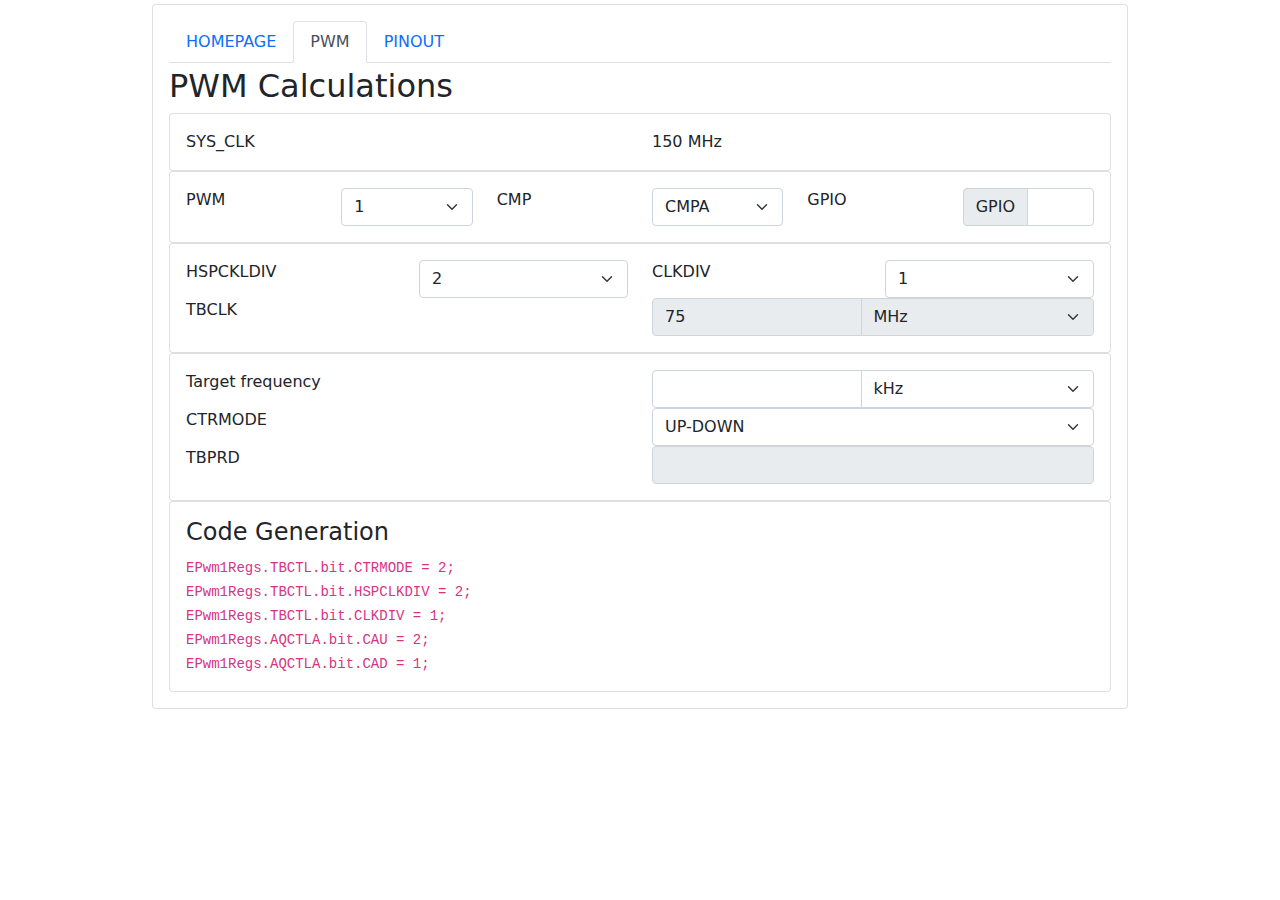
==== pwm/index.html @ 8bc800a5 "Pinout and PWM" ====
<!DOCTYPE html>
<!--suppress HtmlFormInputWithoutLabel -->
<html lang="en">
<head>
    <meta charset="UTF-8">
    <title>TMS320 PWM Calculator</title>
    <link href="../css/bootstrap.min.css" rel="stylesheet">
    <link href="../css/bootstrap-grid.min.css" rel="stylesheet">
    <link href="../css/bootstrap-reboot.min.css" rel="stylesheet">
    <link href="../css/bootstrap-utilities.min.css" rel="stylesheet">
    <link href="../css/style.css" rel="stylesheet">
    <link href="../img/favicon.ico" rel="icon">
</head>
<body>
<div class="container mx-auto mt-1" id="main">
    <div class="card mx-auto">
        <div class="card-body">
            <ul class="nav nav-tabs">
                <li class="nav-item">
                    <a class="nav-link" href="../">HOMEPAGE</a>
                </li>
                <li class="nav-item">
                    <a class="nav-link active" href="">PWM</a>
                </li>
                <li class="nav-item">
                    <a class="nav-link" href="../pinout/">PINOUT</a>
                </li>
            </ul>
            <h2 class="card-title mt-1">PWM Calculations</h2>
            <div class="card">
                <div class="card-body">
                    <div class="row">
                        <div class="col">SYS_CLK</div>
                        <div class="col">150 MHz</div>
                    </div>
                </div>
            </div>
            <div class="card">
                <div class="card-body">
                    <div class="row">
                        <div class="col">
                            <label for="pwm-num">PWM</label>
                        </div>
                        <div class="col">
                            <select class="form-select" id="pwm-num" name="pwm-num" onchange="generateCode()">
                                <option value="1">1</option>
                                <option value="2">2</option>
                                <option value="3">3</option>
                                <option value="4">4</option>
                                <option value="5">5</option>
                                <option value="6">6</option>
                            </select>
                        </div>
                        <div class="col">
                            <label for="cmp-select">CMP</label>
                        </div>
                        <div class="col">
                            <select class="form-select" id="cmp-select" name="cmp-select" onchange="changeCmpLabel()">
                                <option value="CMPA">CMPA</option>
                                <option value="CMPB">CMPB</option>
                            </select>
                        </div>
                        <div class="col">
                            <label for="gpio">GPIO</label>
                        </div>
                        <div class="col">
                            <div class="input-group">
                                <span class="input-group-text">GPIO</span>
                                <input class="form-control" id="gpio" max="64" min="0" name="gpio"
                                       onchange="generateCode()"
                                       type="number">
                            </div>
                        </div>
                    </div>
                </div>
            </div>
            <div class="card">
                <div class="card-body">
                    <div class="row">
                        <div class="col">
                            <label for="hspclkdiv">HSPCKLDIV</label>
                        </div>
                        <div class="col">
                            <select class="form-control form-select" id="hspclkdiv" name="hspclkdiv"
                                    onchange="calculateTbClk(); calculateTbPrd();">
                                <option value="1">1</option>
                                <option selected value="2">2</option>
                                <option value="4">4</option>
                                <option value="6">6</option>
                                <option value="8">8</option>
                                <option value="10">10</option>
                                <option value="12">12</option>
                                <option value="14">14</option>
                            </select>
                        </div>
                        <div class="col">
                            <label for="clkdiv">CLKDIV</label>
                        </div>
                        <div class="col">
                            <select class="form-control form-select" id="clkdiv" name="clkdiv"
                                    onchange="calculateTbClk(); calculateTbPrd();">
                                <option value="1">1</option>
                                <option value="2">2</option>
                                <option value="4">4</option>
                                <option value="8">8</option>
                                <option value="16">16</option>
                                <option value="32">32</option>
                                <option value="64">64</option>
                                <option value="128">128</option>
                            </select>
                        </div>
                    </div>
                    <div class="row">
                        <div class="col">
                            <label for="tbclk">TBCLK</label>
                        </div>
                        <div class="col">
                            <div class="input-group">
                                <input class="form-control" id="tbclk" name="tbclk" readonly type="number">
                                <select class="form-control form-select" id="tbclk-freq-unit" name="tbclk-freq-unit"
                                        readonly>
                                    <option value="hz">Hz</option>
                                    <option value="khz">kHz</option>
                                    <option selected value="mhz">MHz</option>
                                </select>
                            </div>
                        </div>
                    </div>
                </div>
            </div>
            <div class="card">
                <div class="card-body">
                    <div class="row">
                        <div class="col">
                            <label for="target-freq">Target frequency</label>
                        </div>
                        <div class="col">
                            <div class="input-group">
                                <input class="form-control" id="target-freq" min="0" onchange="calculateTbPrd()"
                                       type="number">
                                <select class="form-control form-select" id="target-freq-unit" name="target-freq-unit"
                                        onchange="calculateTbPrd()">
                                    <option value="hz">Hz</option>
                                    <option selected value="khz">kHz</option>
                                    <option value="mhz">MHz</option>
                                </select>
                            </div>

                        </div>
                    </div>
                    <div class="row">
                        <div class="col">
                            <label for="ctrmode">CTRMODE</label>
                        </div>
                        <div class="col">
                            <select class="form-control form-select" id="ctrmode" name="ctrmode"
                                    onchange="calculateTbPrd()">
                                <option value="0">UP</option>
                                <option value="1">DOWN</option>
                                <option selected value="2">UP-DOWN</option>
                            </select>
                        </div>
                    </div>
                    <div class="row">
                        <div class="col">
                            <label for="tbprd">TBPRD</label>
                        </div>
                        <div class="col">
                            <input class="form-control" id="tbprd" name="tbprd" readonly type="number">
                        </div>
                    </div>
                </div>
            </div>
            <div class="card" id="duty-card">
                <div class="card-body">
                    <div class="row">
                        <div class="col">
                            <label for="duty">Duty</label>
                        </div>
                        <div class="col">
                            <div class="input-group">
                                <input class="form-control" id="duty" max="100" min="0" onchange="calculateCmp()"
                                       step="0.1"
                                       type="number">
                                <span class="input-group-text">%</span>
                            </div>
                        </div>
                    </div>
                    <div class="row">
                        <div class="col">
                            <label for="cmp" id="cmp-label">CMPA</label>
                        </div>
                        <div class="col">
                            <input class="form-control" id="cmp" name="cmp" readonly type="number">
                        </div>
                    </div>
                </div>
            </div>
            <div class="card" id="code-card">
                <div class="card-body">
                    <div id="code"></div>
                </div>
            </div>
        </div>
    </div>
</div>
<script src="../js/jquery-3.6.0.min.js" type="text/javascript"></script>
<script src="../js/bootstrap.bundle.min.js" type="text/javascript"></script>
<script src="../js/pwmCodeGeneration.js" type="text/javascript"></script>
<script src="../js/pwmTms320calc.js" type="text/javascript"></script>
<script type="text/javascript">
    var tooltipTriggerList = [].slice.call(document.querySelectorAll('[data-bs-toggle="tooltip"]'));
    var tooltipList = tooltipTriggerList.map(function (tooltipTriggerEl) {
        return new bootstrap.Tooltip(tooltipTriggerEl)
    })
</script>
<script>
    $('#duty-card').hide();
    $('#code-card').hide();
    calculateTbClk();
    calculateTbPrd();
</script>
</body>
</html>
---- css/style.css ----
#main {
    max-width: 1000px;
}

#board-image {
    width: 100%;
}
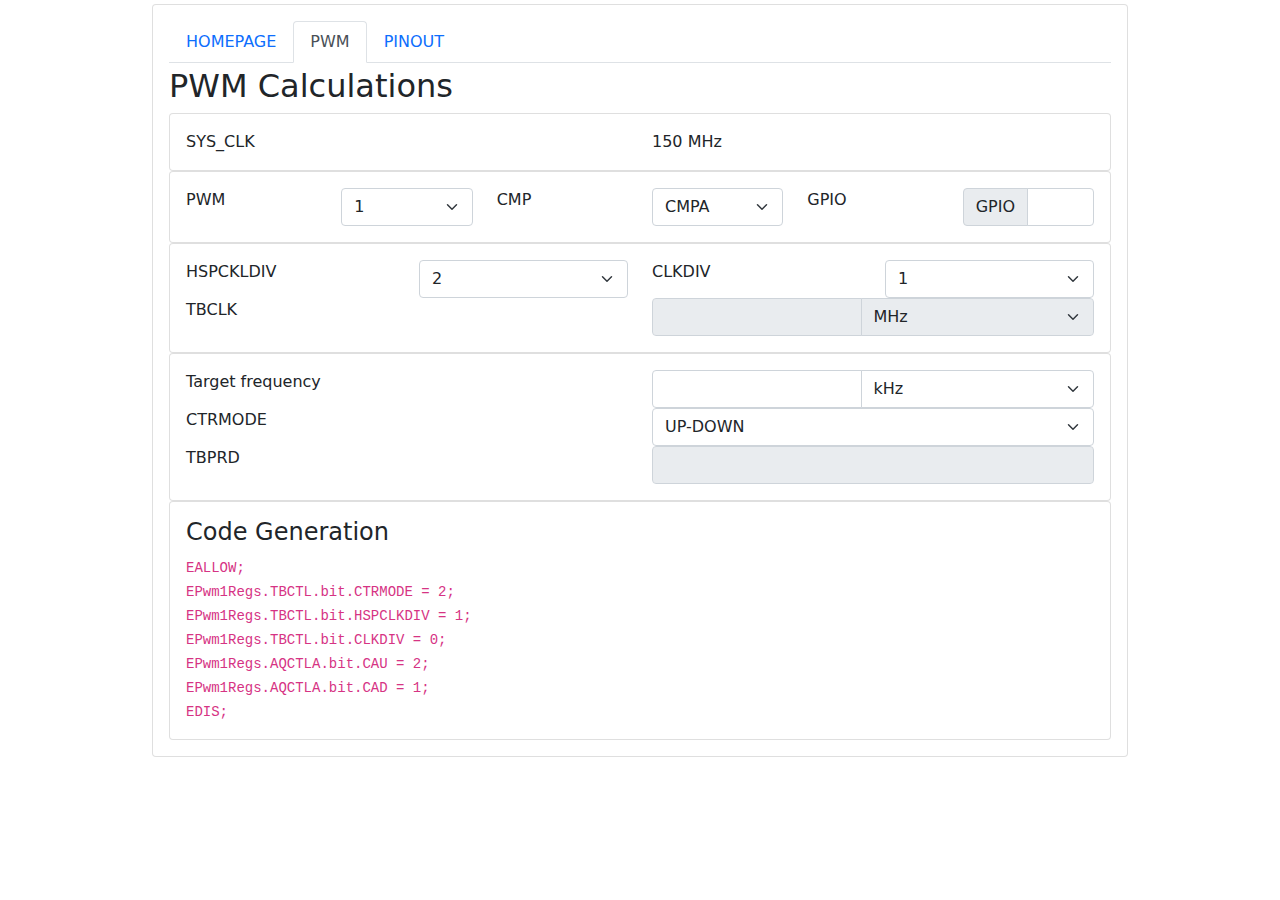
==== commit 54170e0d: "Update index.html" ====
--- a/pwm/index.html
+++ b/pwm/index.html
@@ -83,14 +83,14 @@
                         <div class="col">
                             <select class="form-control form-select" id="hspclkdiv" name="hspclkdiv"
                                     onchange="calculateTbClk(); calculateTbPrd();">
-                                <option value="1">1</option>
-                                <option selected value="2">2</option>
-                                <option value="4">4</option>
-                                <option value="6">6</option>
-                                <option value="8">8</option>
-                                <option value="10">10</option>
-                                <option value="12">12</option>
-                                <option value="14">14</option>
+                                <option value="0">1</option>
+                                <option selected value="1">2</option>
+                                <option value="2">4</option>
+                                <option value="3">6</option>
+                                <option value="4">8</option>
+                                <option value="5">10</option>
+                                <option value="6">12</option>
+                                <option value="7">14</option>
                             </select>
                         </div>
                         <div class="col">
@@ -99,14 +99,14 @@
                         <div class="col">
                             <select class="form-control form-select" id="clkdiv" name="clkdiv"
                                     onchange="calculateTbClk(); calculateTbPrd();">
-                                <option value="1">1</option>
-                                <option value="2">2</option>
-                                <option value="4">4</option>
-                                <option value="8">8</option>
-                                <option value="16">16</option>
-                                <option value="32">32</option>
-                                <option value="64">64</option>
-                                <option value="128">128</option>
+                                <option value="0">1</option>
+                                <option value="1">2</option>
+                                <option value="2">4</option>
+                                <option value="3">8</option>
+                                <option value="4">16</option>
+                                <option value="5">32</option>
+                                <option value="6">64</option>
+                                <option value="7">128</option>
                             </select>
                         </div>
                     </div>
@@ -221,4 +221,4 @@
     calculateTbPrd();
 </script>
 </body>
-</html>+</html>
